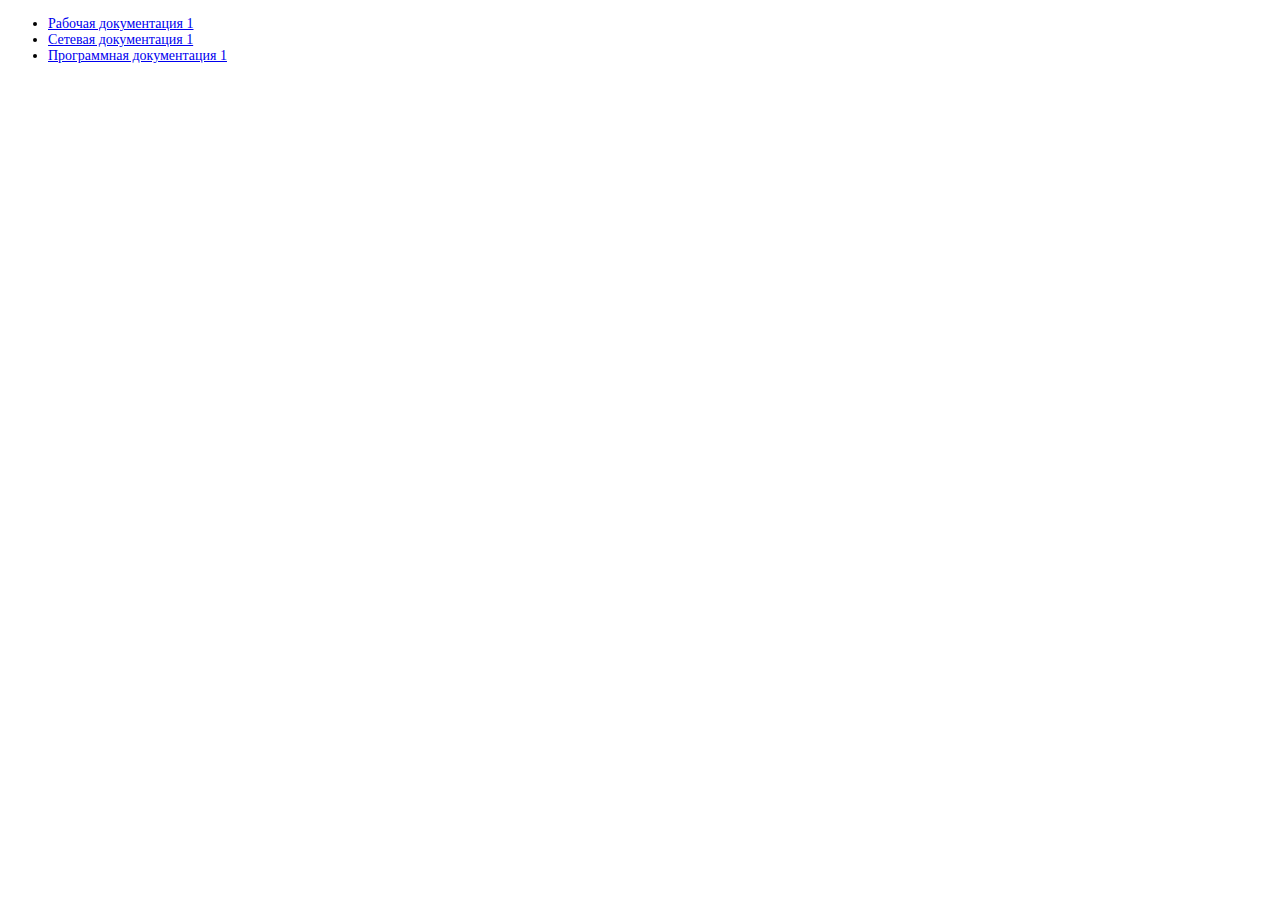
==== type_doc.html @ eec7a4fb "init" ====
<!DOCTYPE html>
<html lang="en">
<head>
    <meta charset="UTF-8">
    <link href="styles.css" rel="stylesheet">
</head>
<body>
    <ul>
        <li><a target="content" href="work_doc">Рабочая документация 1</a></li>
        <li><a target="content" href="net_doc">Сетевая документация 1</a></li>
        <li><a target="content" href="program_doc">Программная документация 1</a></li>
    </ul>
</body>
</html>
---- styles.css ----
p, a, li {
    font-size: 14px;
}

input {
    font-size: 14px;
}

.sub-menu {
    display: none;
}

.sub-menu.open {
    display: block;
}
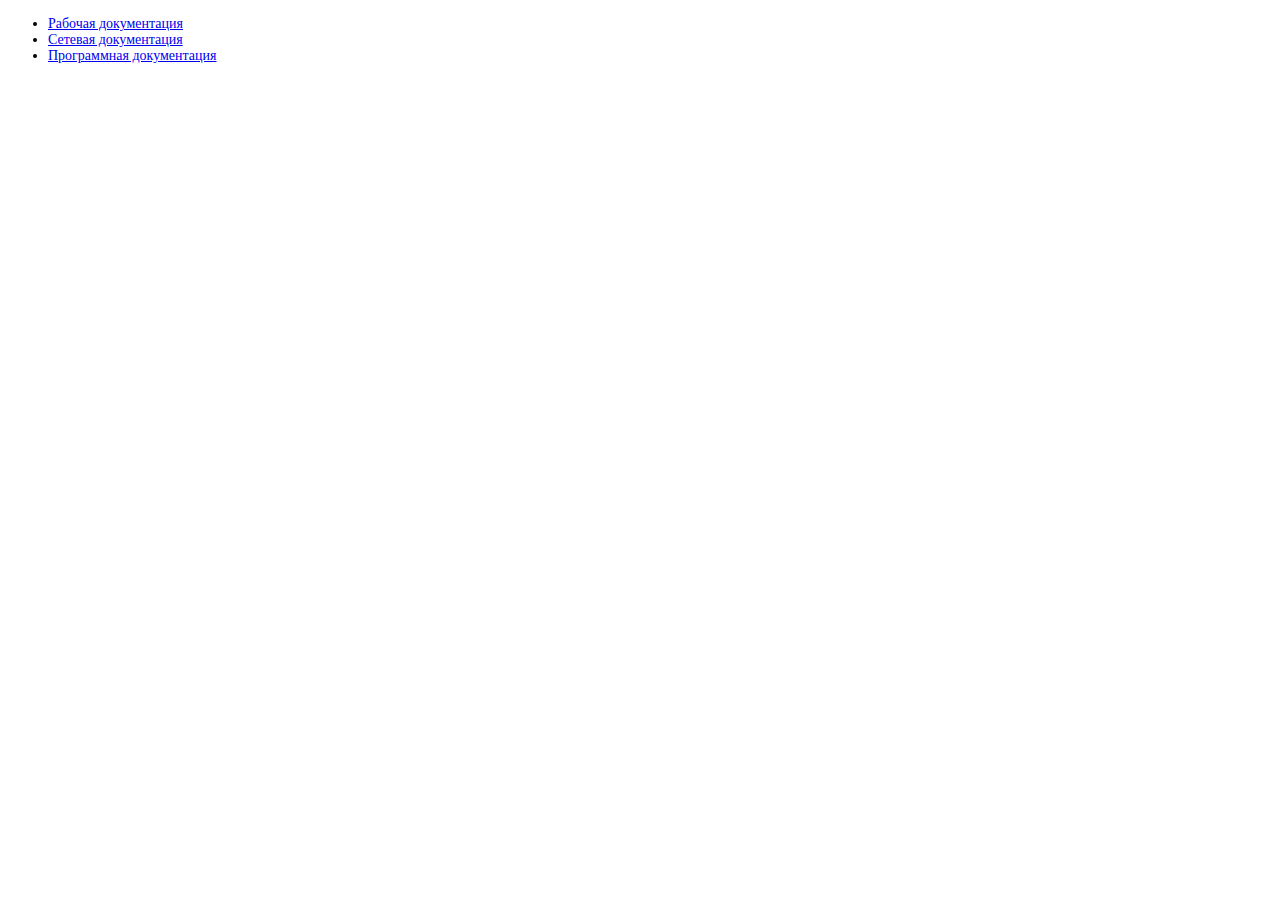
==== commit 4218783d: "add mere docs" ====
--- a/type_doc.html
+++ b/type_doc.html
@@ -6,9 +6,9 @@
 </head>
 <body>
     <ul>
-        <li><a target="content" href="work_doc">Рабочая документация 1</a></li>
-        <li><a target="content" href="net_doc">Сетевая документация 1</a></li>
-        <li><a target="content" href="program_doc">Программная документация 1</a></li>
+        <li><a target="content" href="work_doc">Рабочая документация</a></li>
+        <li><a target="content" href="net_doc">Сетевая документация</a></li>
+        <li><a target="content" href="prog_doc">Программная документация</a></li>
     </ul>
 </body>
 </html>
